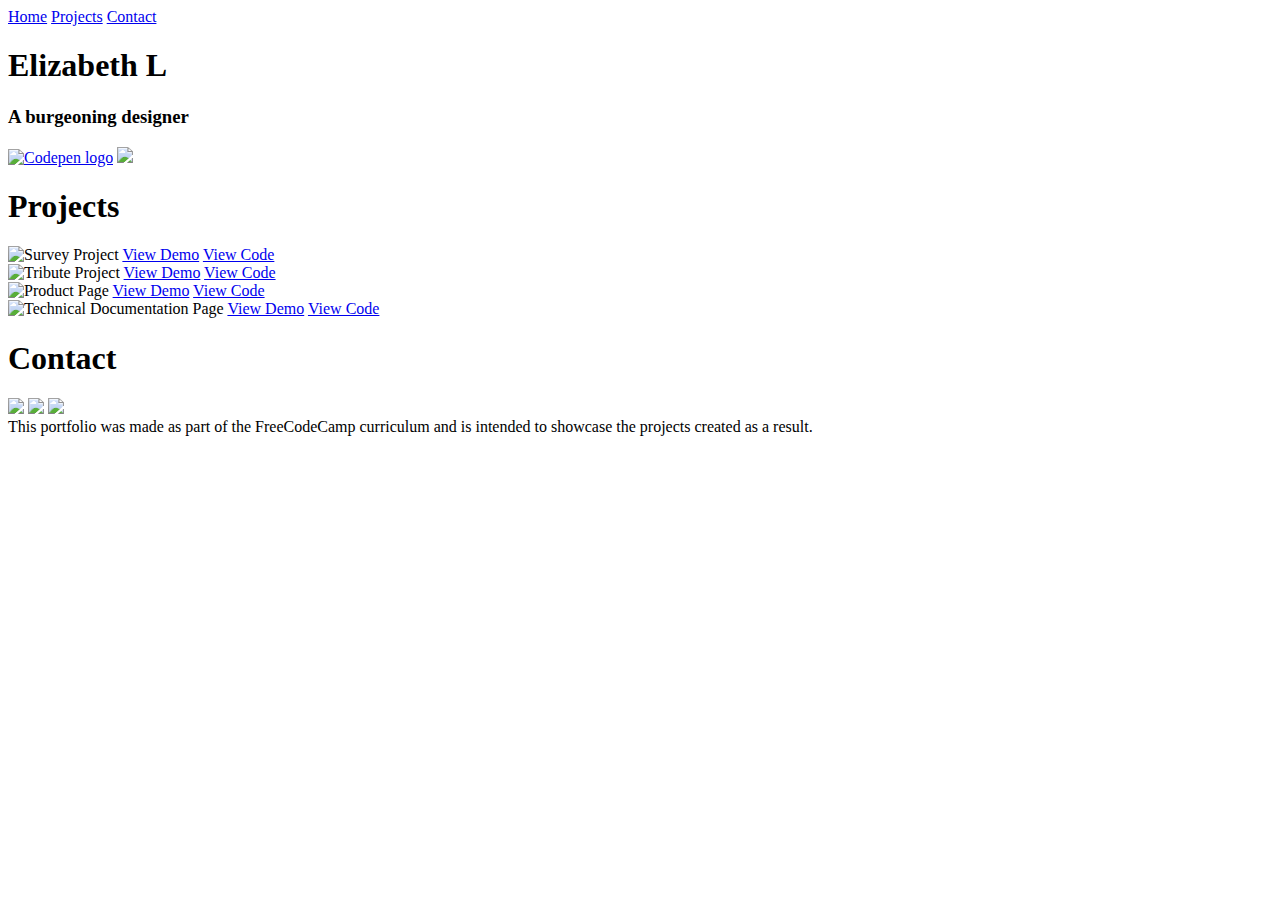
==== index.html @ 320e38a9 "Update index.html" ====
<!DOCTYPE html>
<html>

<link href="style.css" rel="stylesheet" type="text/css">

<body>


<link href="https://fonts.googleapis.com/css?family=Cinzel:700|Righteous&display=swap" rel="stylesheet">

<div id="navbar">
  <a href="#home" class="navlink">Home</a>
  <a href="#projects" class="navlink">Projects</a> 
  <a href="#contact" class="navlink">Contact</a>
  </div>

<div id="welcome-section">
  <div class="welcome">
    <a name="home"></a>
    <h1>Elizabeth L</h1>
      <h3>A burgeoning designer</h3>
  <a href="https://www.freecodecamp.org/elsnim" id="profile-link" target="_blank" alt="FCC logo"><img src="https://i.postimg.cc/nLRP6J5x/5847f91ccef1014c0b5e48b8.png" class="logo" alt="Codepen logo"></a> 
    
    <a href="https://codepen.io/els0290/" id="profile-link"><img src="https://i.postimg.cc/RF1v7qhd/Button-Black-Large.png
" class="logo"></a>
  </div>
</div>

  <h1>Projects</h1>
<div id="projects">
  <a name="projects"></a>
  
   <!---Survey--->
  <div class="project-tile">
    <img src="https://i.postimg.cc/L6JNBV3T/3.png" class="project-image" alt="Survey Project">

    <a href="https://s.codepen.io/els0290/debug/zQgGZe/jVApoyeXqeWr" class="project-link">View Demo</a>
<a href="https://codepen.io/els0290/pen/rgbGeB" class="project-link">View Code</a>
       </div>
  
    <!---Tribute--->
  <div class="project-tile">
    <img src="https://i.postimg.cc/NjpFsRZ3/2.png" class="project-image" alt="Tribute Project">
    <a href="https://s.codepen.io/els0290/debug/joedYw/WPkLYNwwPLwM" class="project-link">View Demo</a>
<a href="https://codepen.io/els0290/pen/joedYw" class="project-link">View Code</a>
       </div>
  
  <!---Product--->
  <div class="project-tile">
    <img src="https://i.postimg.cc/SKy7nLTk/1.png" class="project-image" alt="Product Page">

    <a href="https://s.codepen.io/els0290/debug/zQgGZe/jVApoyeXqeWr" class="project-link">View Demo</a>
<a href="https://codepen.io/els0290/pen/zQgGZe" class="project-link">View Code</a>
       </div>
 
    <!---Technical--->
  <div class="project-tile">
    <img src="https://i.postimg.cc/50trCQ9Q/4.png" class="project-image" alt="Technical Documentation Page">

    <a href="https://s.codepen.io/els0290/debug/ZdpLRb/LDkmdPNNbgWA" class="project-link">View Demo</a>
<a href="https://codepen.io/els0290/pen/ZdpLRb" class="project-link">View Code</a>
       </div>
  </div>
</div>

  <h1>Contact</h1>
<section id="contact">
  <a name="contact"></a>

  <a href="http://twitter.com" class="contact-link" target="_blank"><img src="https://i.postimg.cc/0N1CwSQV/23681.png" class="contact-logo"></a>
  
<a href="https://github.com/els0290" class="contact-link" target="_blank">  <img src="https://i.postimg.cc/0yLsFDdG/1c9a9b248b.png" class="contact-logo"></a>
    
<a href="mailto:elizaklee90@gmail.com" class="contact-link">  <img src="https://i.postimg.cc/dtMF18Th/transparent-email-icon-4.png" class="contact-logo"></a>
</section>
</div>

<section id="contact">
  <a name="contact"></a>
</section>

<footer>This portfolio was made as part of the FreeCodeCamp curriculum and is intended to showcase the projects created as a result.</footer>

</body>
</html>
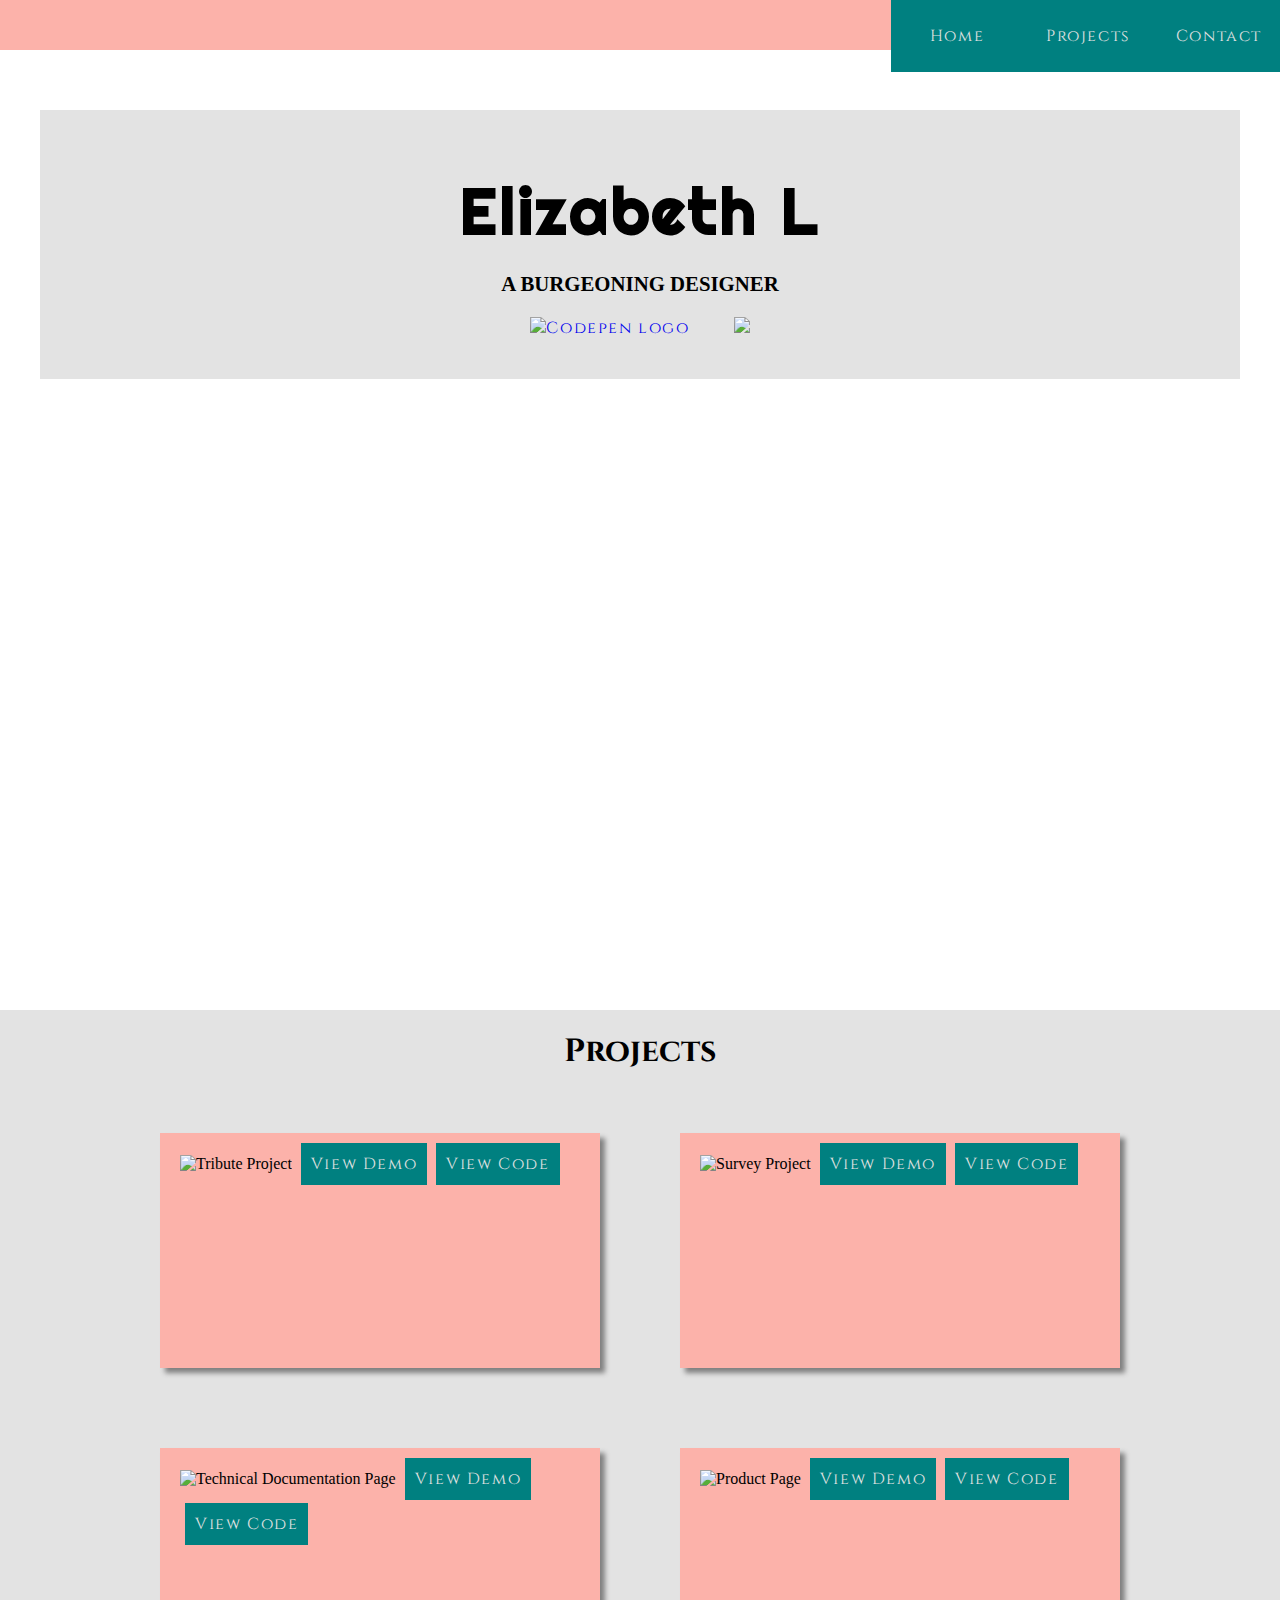
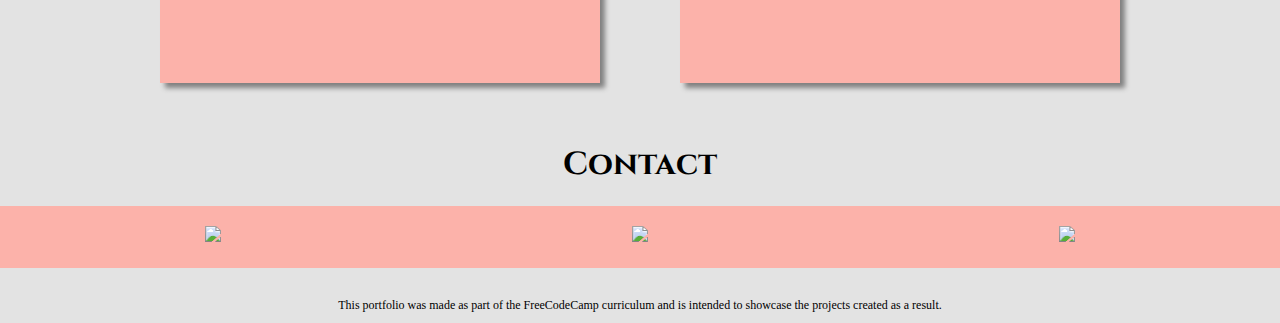
==== commit 001e1be1: "Rename main.html to index.html" ====
--- a/index.html
+++ b/index.html
@@ -1,8 +1,11 @@
 <!DOCTYPE html>
 <html>
 
-<link href="style.css" rel="stylesheet" type="text/css">
+<head>
 
+		<link rel="stylesheet" type="text/css" href="/css/main.css">
+
+</head>
 <body>
 
 
@@ -82,4 +85,4 @@
 <footer>This portfolio was made as part of the FreeCodeCamp curriculum and is intended to showcase the projects created as a result.</footer>
 
 </body>
-</html>+</html>
--- a/css/main.css
+++ b/css/main.css
@@ -0,0 +1,155 @@
+/* COLORS USED:
+  salmon: #fcb2aa
+  teal: #008080
+  off-white: #e3e3e3
+*/
+
+body, html {
+  margin:0;
+  scroll-behavior: smooth;
+  background-image:url('https://i.postimg.cc/HszCWf8J/flower-wallpaper-tumblr-hd-background-9-hd-wallpapers.jpg')
+}
+
+a {
+  font-family: 'Cinzel', serif;
+  text-align: center;
+  text-decoration: none;
+  letter-spacing:.1rem;
+}
+
+@media any-hover {
+  
+}
+
+::selection {
+  background-color: #008080;
+}
+
+#navbar {
+  top: 0px;
+  height:50px;
+  width: 100%;
+  background: #fcb2aa;
+  position: fixed;
+  text-align: right;
+}
+
+.navlink {
+  display: inline-block;
+  color: #e3e3e3;
+  background-color: #008080;
+  margin-right: -5px;
+  padding: 25px 16px;
+  width: 100px;
+}
+
+.navlink:hover {
+  background-color: #e3e3e3;
+  color:#008080;
+}
+
+#welcome-section {
+  margin-top: -40px;
+  height: 100vh;
+}
+
+.welcome {
+  background-color: #e3e3e3;
+  margin: 150px 40px;
+  text-align: center;
+  padding: 40px;
+}
+
+.welcome h1 {
+  font-size:4rem;
+  font-family: 'Righteous', cursive;
+  margin-bottom:-20px;
+  letter-spacing:.2rem;
+}
+
+.welcome h3 {
+  text-transform: uppercase;
+  font-size: 1.3rem;
+}
+
+#profile-link, .logo {
+  height:50px;
+  padding: 0 10px;
+}
+
+h1 {
+  background-color: #e3e3e3; 
+  font-family: 'Cinzel', serif;
+  font-size:2rem;
+  padding: 20px 0px;
+  text-align: center;
+  margin-top: 0px;
+  margin-bottom: 0px;
+}
+
+#projects {
+  background-color: #e3e3e3;
+  display: flex;
+  flex-direction: row-reverse;
+  flex-wrap: wrap;
+  justify-content: center;
+}
+
+.project-tile {
+  background-color: #fcb2aa;
+  flex-basis: 400px;
+  margin: 40px;
+  width: 400px;
+  height: 195px;
+  padding: 20px 20px;
+  box-shadow: 5px 5px 5px #808080;
+}
+
+.project-image {
+  width: 100%;
+  margin-bottom: 25px;
+  left: 0;
+}
+
+.project-link {
+  text-align: center;
+  background-color: #008080;
+  color: #e3e3e3;
+  text-decoration: none;
+  padding: 10px;
+  margin-left:5px;
+  width: 20px;
+}
+
+.project-link:hover {
+  background: #e3e3e3;
+  color: teal;
+}
+
+#contact {
+  background-color: #fcb2aa;
+  display: flex;
+}
+
+.contact-link {
+  margin: auto;
+}
+
+.contact-logo {
+  width: 150px;
+  margin: 20px;
+}
+
+.contact-logo:hover {
+  box-shadow: 2px 2px 20px #fff;
+  border-radius: 90px;
+  transform: rotatey(10deg);
+  perspective: 1000px;
+}
+
+footer {
+  background-color: #e3e3e3;
+  font-size:12px;
+  padding: 30px 30px 10px 30px;
+  text-align: center;
+}
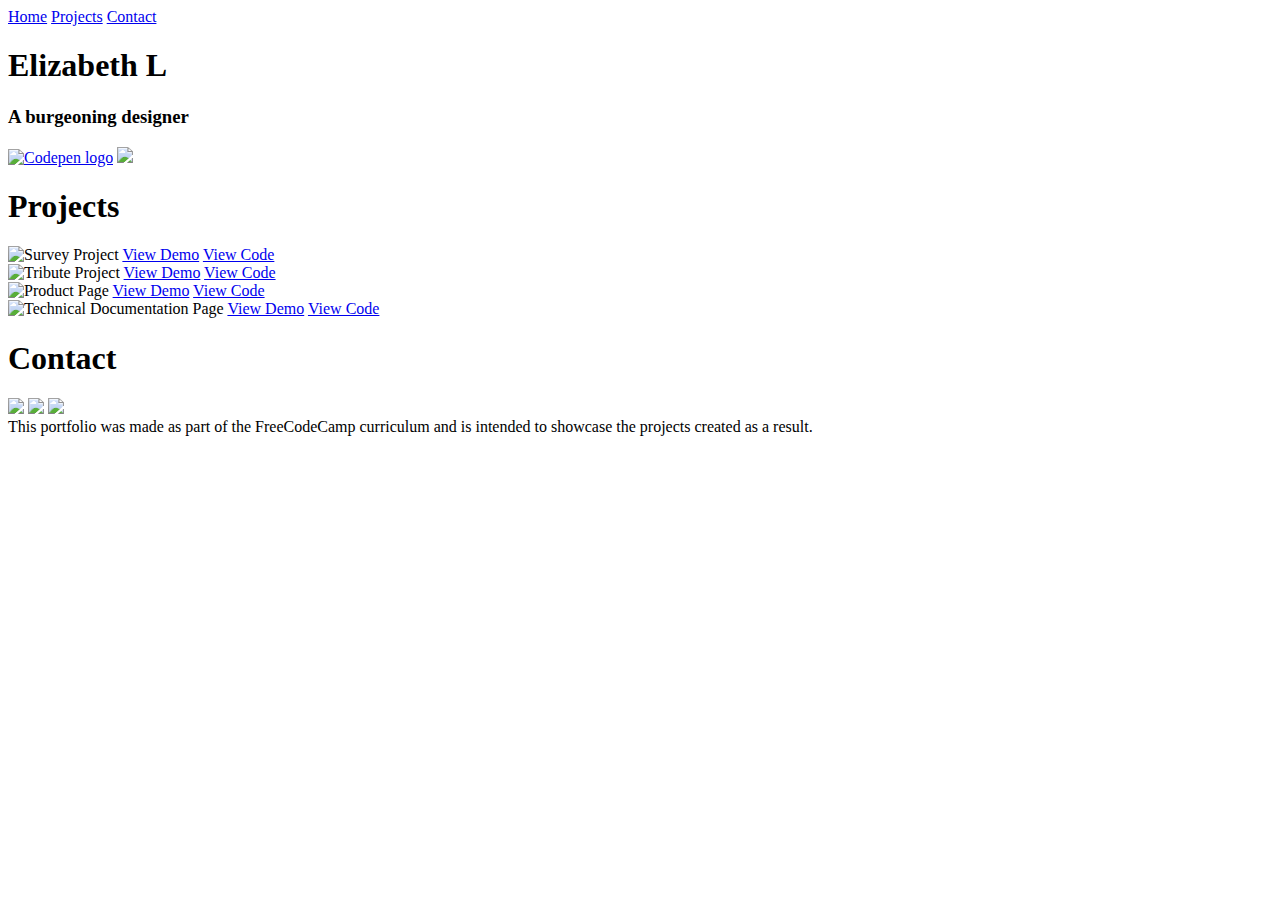
==== commit bdd28a36: "Update index.html" ====
--- a/index.html
+++ b/index.html
@@ -3,11 +3,12 @@
 
 <head>
 
-		<link rel="stylesheet" type="text/css" href="/css/main.css">
+<link rel="stylesheet" href="stylesheet.css">
 
 </head>
 <body>
 
+<title>Elizabeth L Portfolio</title>
 
 <link href="https://fonts.googleapis.com/css?family=Cinzel:700|Righteous&display=swap" rel="stylesheet">
 
@@ -85,4 +86,4 @@
 <footer>This portfolio was made as part of the FreeCodeCamp curriculum and is intended to showcase the projects created as a result.</footer>
 
 </body>
-</html>
+</html>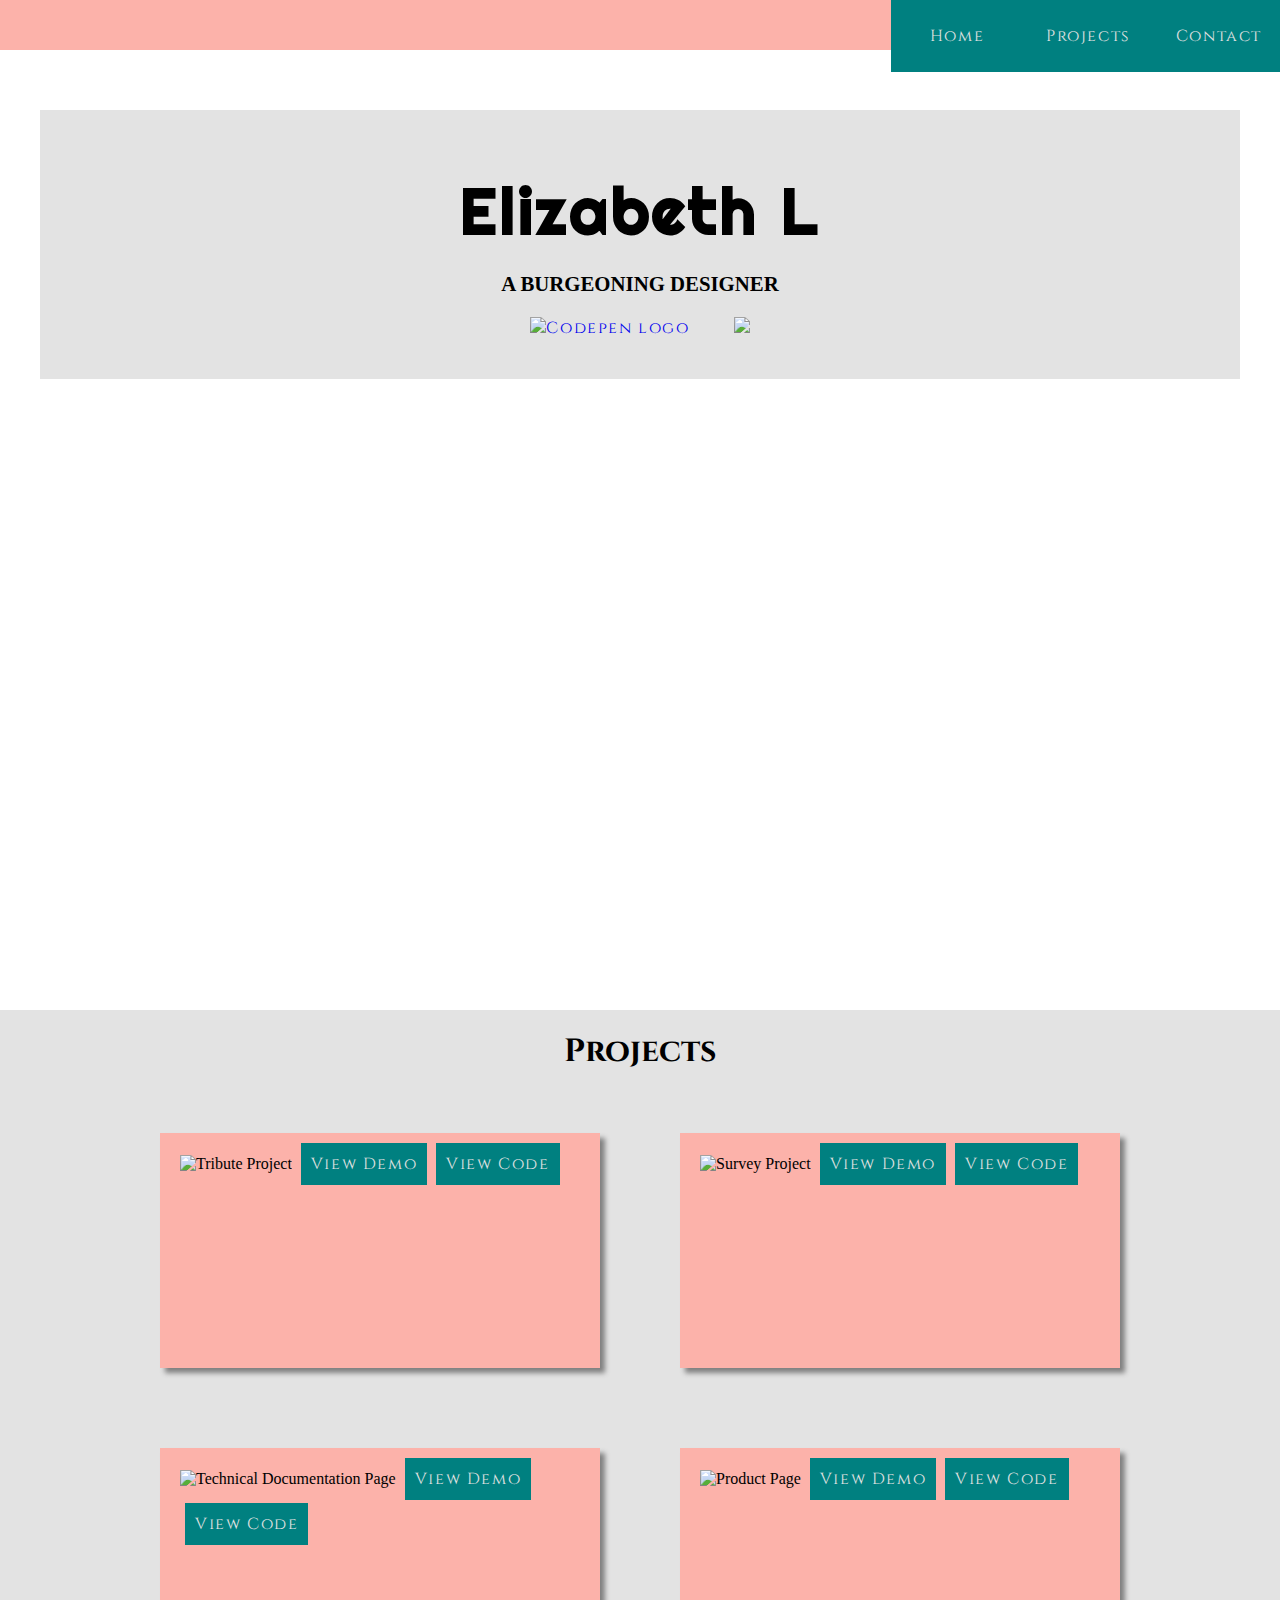
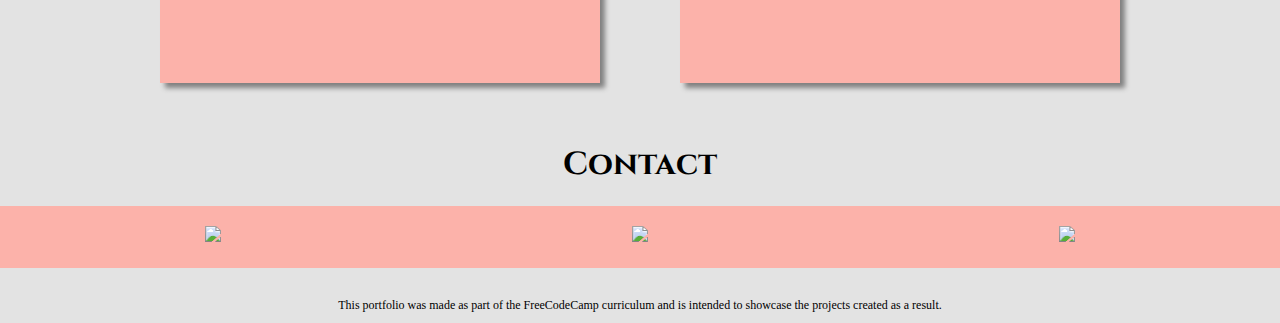
==== commit 27af777d: "Update index.html" ====
--- a/index.html
+++ b/index.html
@@ -3,12 +3,13 @@
 
 <head>
 
-<link rel="stylesheet" href="stylesheet.css">
+<link rel="stylesheet" href="css/main.css">
+
+<title>Elizabeth L Portfolio</title>
 
 </head>
 <body>
 
-<title>Elizabeth L Portfolio</title>
 
 <link href="https://fonts.googleapis.com/css?family=Cinzel:700|Righteous&display=swap" rel="stylesheet">
 
@@ -86,4 +87,4 @@
 <footer>This portfolio was made as part of the FreeCodeCamp curriculum and is intended to showcase the projects created as a result.</footer>
 
 </body>
-</html>+</html>
--- a/css/main.css
+++ b/css/main.css
@@ -0,0 +1,155 @@
+/* COLORS USED:
+  salmon: #fcb2aa
+  teal: #008080
+  off-white: #e3e3e3
+*/
+
+body, html {
+  margin:0;
+  scroll-behavior: smooth;
+  background-image:url('https://i.postimg.cc/HszCWf8J/flower-wallpaper-tumblr-hd-background-9-hd-wallpapers.jpg')
+}
+
+a {
+  font-family: 'Cinzel', serif;
+  text-align: center;
+  text-decoration: none;
+  letter-spacing:.1rem;
+}
+
+@media any-hover {
+  
+}
+
+::selection {
+  background-color: #008080;
+}
+
+#navbar {
+  top: 0px;
+  height:50px;
+  width: 100%;
+  background: #fcb2aa;
+  position: fixed;
+  text-align: right;
+}
+
+.navlink {
+  display: inline-block;
+  color: #e3e3e3;
+  background-color: #008080;
+  margin-right: -5px;
+  padding: 25px 16px;
+  width: 100px;
+}
+
+.navlink:hover {
+  background-color: #e3e3e3;
+  color:#008080;
+}
+
+#welcome-section {
+  margin-top: -40px;
+  height: 100vh;
+}
+
+.welcome {
+  background-color: #e3e3e3;
+  margin: 150px 40px;
+  text-align: center;
+  padding: 40px;
+}
+
+.welcome h1 {
+  font-size:4rem;
+  font-family: 'Righteous', cursive;
+  margin-bottom:-20px;
+  letter-spacing:.2rem;
+}
+
+.welcome h3 {
+  text-transform: uppercase;
+  font-size: 1.3rem;
+}
+
+#profile-link, .logo {
+  height:50px;
+  padding: 0 10px;
+}
+
+h1 {
+  background-color: #e3e3e3; 
+  font-family: 'Cinzel', serif;
+  font-size:2rem;
+  padding: 20px 0px;
+  text-align: center;
+  margin-top: 0px;
+  margin-bottom: 0px;
+}
+
+#projects {
+  background-color: #e3e3e3;
+  display: flex;
+  flex-direction: row-reverse;
+  flex-wrap: wrap;
+  justify-content: center;
+}
+
+.project-tile {
+  background-color: #fcb2aa;
+  flex-basis: 400px;
+  margin: 40px;
+  width: 400px;
+  height: 195px;
+  padding: 20px 20px;
+  box-shadow: 5px 5px 5px #808080;
+}
+
+.project-image {
+  width: 100%;
+  margin-bottom: 25px;
+  left: 0;
+}
+
+.project-link {
+  text-align: center;
+  background-color: #008080;
+  color: #e3e3e3;
+  text-decoration: none;
+  padding: 10px;
+  margin-left:5px;
+  width: 20px;
+}
+
+.project-link:hover {
+  background: #e3e3e3;
+  color: teal;
+}
+
+#contact {
+  background-color: #fcb2aa;
+  display: flex;
+}
+
+.contact-link {
+  margin: auto;
+}
+
+.contact-logo {
+  width: 150px;
+  margin: 20px;
+}
+
+.contact-logo:hover {
+  box-shadow: 2px 2px 20px #fff;
+  border-radius: 90px;
+  transform: rotatey(10deg);
+  perspective: 1000px;
+}
+
+footer {
+  background-color: #e3e3e3;
+  font-size:12px;
+  padding: 30px 30px 10px 30px;
+  text-align: center;
+}
